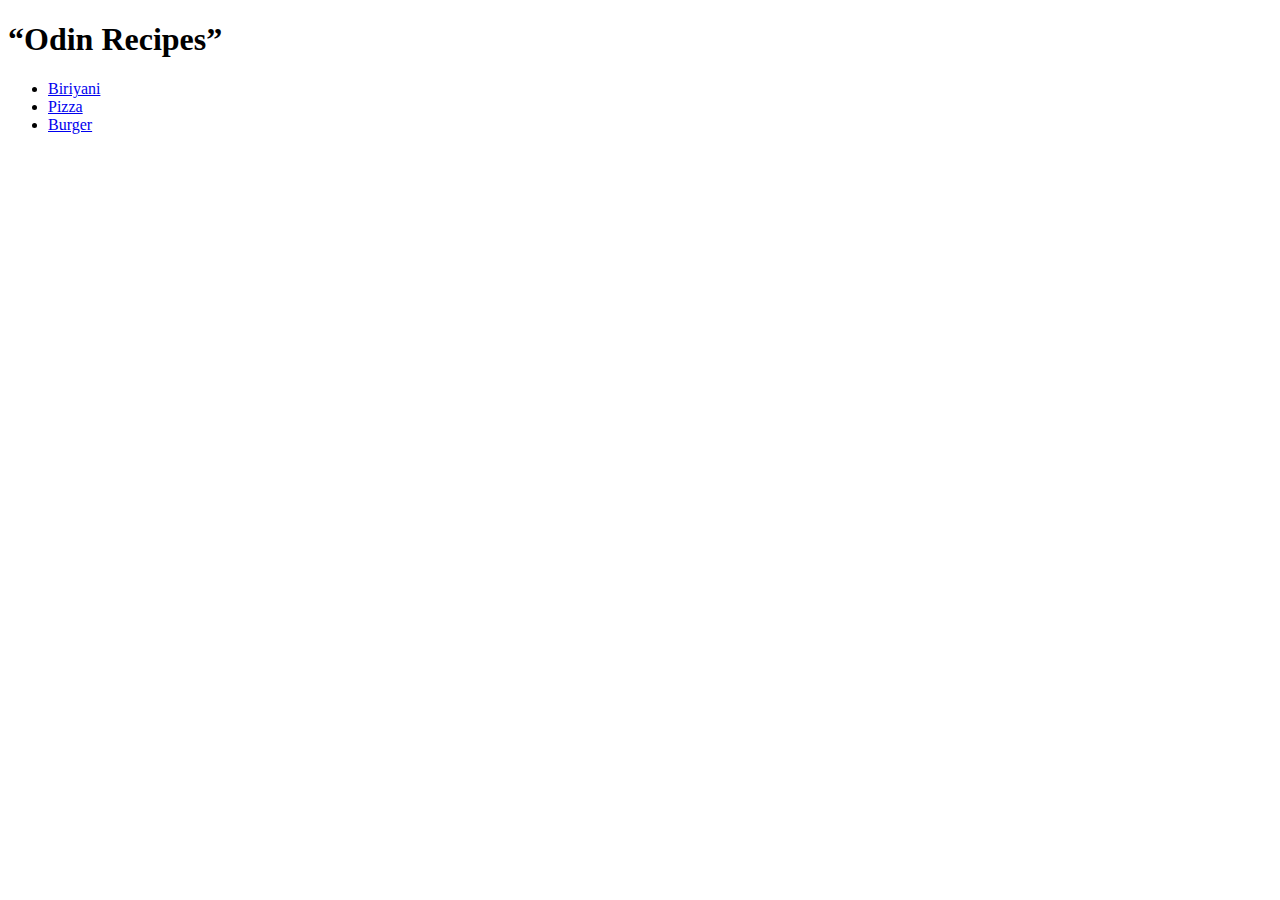
==== index.html @ 15bff8ce "Created the HTML part of the Recipe Project" ====
<!DOCTYPE html>
<html lang="en">
<head>
    <meta charset="UTF-8">
    <meta http-equiv="X-UA-Compatible" content="IE=edge">
    <meta name="viewport" content="width=device-width, initial-scale=1.0">
    <title>odin recipes</title>
</head>
<body>
    <h1>“Odin Recipes”</h1>
    <ul>
        <li><a href="recipes/biriyani.html">Biriyani</a></li>
        <li><a href="recipes2/pizza.html">Pizza</a></li>
        <li><a href="recipes3/burger.html">Burger</a></li>
    </ul>
</body>
</html>
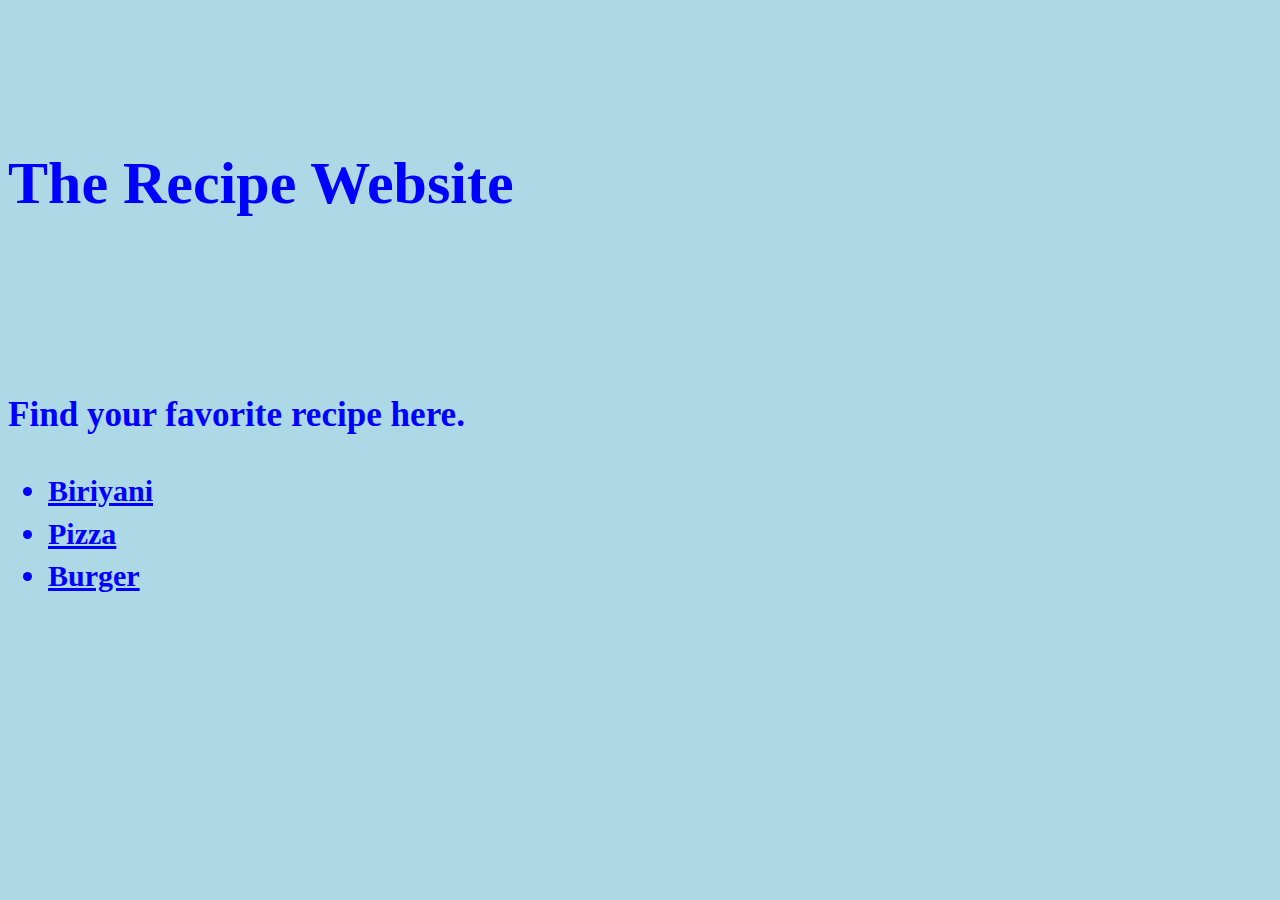
==== commit d3ae64df: "styling and font resizing" ====
--- a/index.html
+++ b/index.html
@@ -5,13 +5,28 @@
     <meta http-equiv="X-UA-Compatible" content="IE=edge">
     <meta name="viewport" content="width=device-width, initial-scale=1.0">
     <title>odin recipes</title>
+    <link rel="stylesheet" href="style.css">
 </head>
 <body>
-    <h1>“Odin Recipes”</h1>
-    <ul>
-        <li><a href="recipes/biriyani.html">Biriyani</a></li>
-        <li><a href="recipes2/pizza.html">Pizza</a></li>
-        <li><a href="recipes3/burger.html">Burger</a></li>
-    </ul>
+    <div class="header">
+        <h1>The Recipe Website</h1>
+    </div>
+    <div class="wrapper">
+        <div>
+            <div class="heading">
+                <h3>Find your favorite recipe here.</h3>
+            </div>
+    
+            <div class="list">
+                <ul>
+                    <li><a href="recipes/biriyani.html">Biriyani</a></li>
+                    <li><a href="recipes2/pizza.html">Pizza</a></li>
+                    <li><a href="recipes3/burger.html">Burger</a></li>
+                </ul>
+            </div>
+    
+        </div>
+    </div>
+    
 </body>
 </html>--- a/style.css
+++ b/style.css
@@ -0,0 +1,67 @@
+body {
+    background-color: lightblue;
+    text-align: none;
+}
+*{
+    box-sizing: border-box;
+    color: blue;
+}
+div{
+  color: white;
+}
+:root {
+  --animate-duration: 1s;
+  --animate-delay: 1s;
+  --animate-repeat: 1;
+}
+
+.heading {
+  /* padding-top: 20px; */
+  box-sizing: border-box;
+  display: block;
+  padding-top: 8%;
+  font-size: 30px;
+  font-weight: 900;
+  color: white;
+  margin-bottom: 1%;
+  margin-top: 0%;
+}
+
+@media screen and (min-width: 601px) {
+  div.example {
+      font-size: 80px;
+  }
+}
+.list {
+  box-sizing: border-box;
+  -webkit-text-size-adjust: 100%;
+  line-height: 1.42857143;
+  display: block;
+  color: white;
+  font-size: 30px;
+  margin-bottom: 4%;
+  font-weight: 600;
+}
+
+@media screen and (min-width: 601px) {
+  div.example {
+      -webkit-text-size-adjust: 100%;
+      font-size: 80px;
+  }
+}
+.header {
+  box-sizing: border-box;
+  display: block;
+  padding-top: 8%;
+  font-size: 30px;
+  font-weight: 900;
+  color: white;
+  margin-bottom: 1%;
+  
+}
+
+@media screen and (min-width: 601px) {
+  div.example {
+      font-size: 80px;
+  }
+}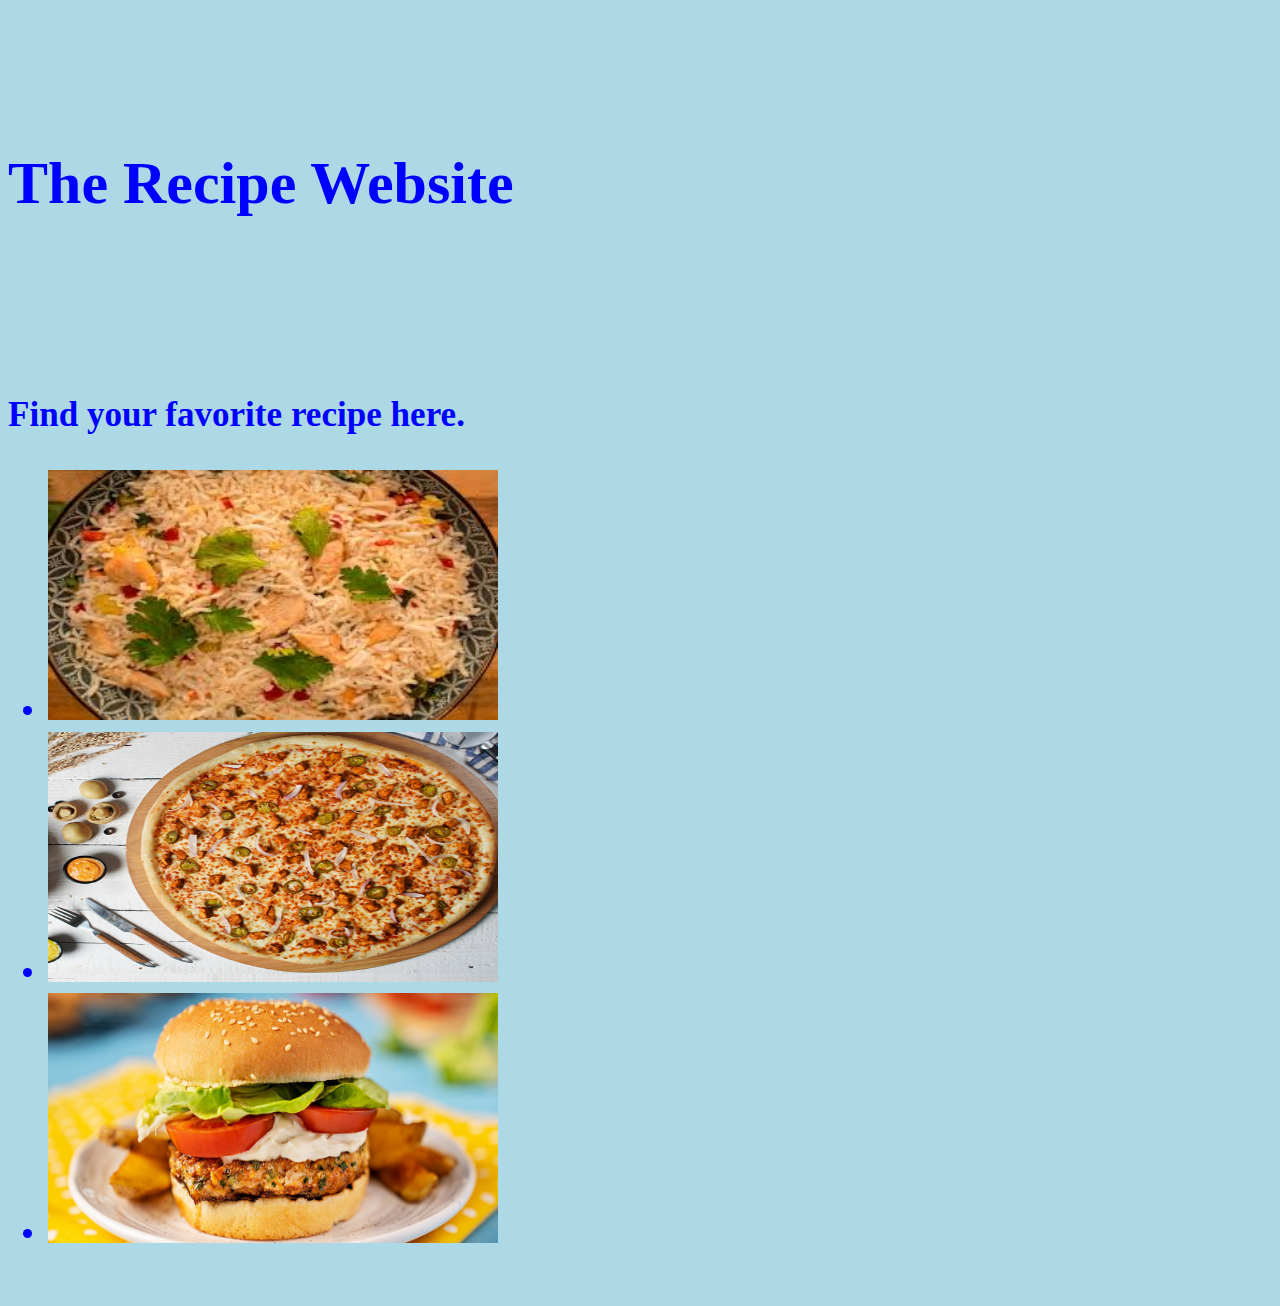
==== commit 4019651a: "giving links to pictures" ====
--- a/index.html
+++ b/index.html
@@ -19,9 +19,9 @@
     
             <div class="list">
                 <ul>
-                    <li><a href="recipes/biriyani.html">Biriyani</a></li>
-                    <li><a href="recipes2/pizza.html">Pizza</a></li>
-                    <li><a href="recipes3/burger.html">Burger</a></li>
+                    <li><a href="recipes/biriyani.html"><img src="recipes/images.jpg" alt="Biriyani" style="width:450px;height:250px";></a></li>
+                    <li><a href="recipes2/pizza.html"><img src="recipes2/pizza.jpg" alt="Pizza" style="width:450px;height:250px";></a></li>
+                    <li><a href="recipes3/burger.html"><img src="recipes3/burger.jpg" alt="burger" style="width:450px;height:250px"></a></li>
                 </ul>
             </div>
     
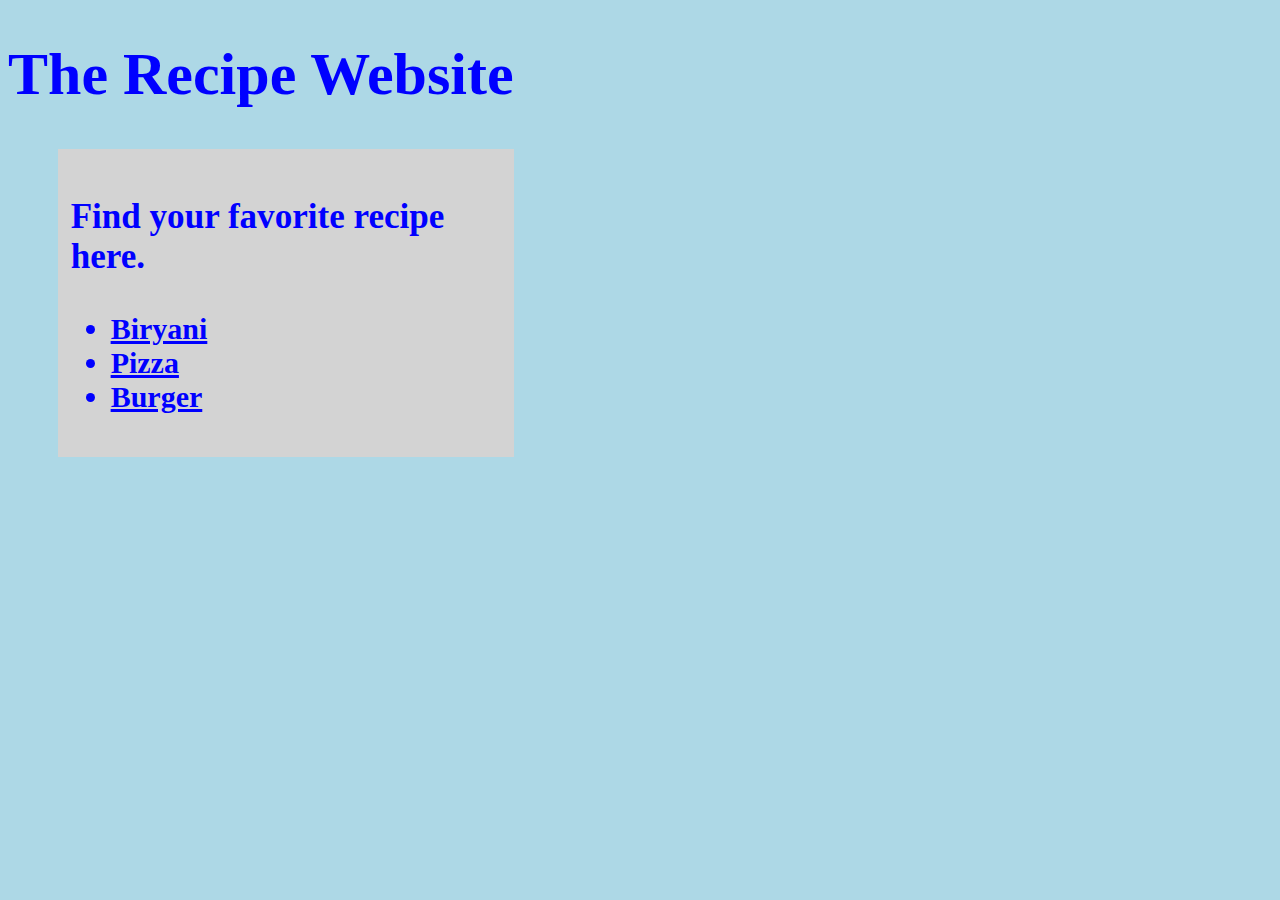
==== commit fdc39d46: "Change the images and give credit to owner on Github readme." ====
--- a/index.html
+++ b/index.html
@@ -11,22 +11,19 @@
     <div class="header">
         <h1>The Recipe Website</h1>
     </div>
-    <div class="wrapper">
-        <div>
-            <div class="heading">
-                <h3>Find your favorite recipe here.</h3>
-            </div>
-    
-            <div class="list">
-                <ul>
-                    <li><a href="recipes/biriyani.html"><img src="recipes/images.jpg" alt="Biriyani" style="width:450px;height:250px";></a></li>
-                    <li><a href="recipes2/pizza.html"><img src="recipes2/pizza.jpg" alt="Pizza" style="width:450px;height:250px";></a></li>
-                    <li><a href="recipes3/burger.html"><img src="recipes3/burger.jpg" alt="burger" style="width:450px;height:250px"></a></li>
-                </ul>
-            </div>
-    
+    <div class="list">
+        <div class="heading">
+            <h3>Find your favorite recipe here.</h3>
+            <ul>
+                <li><a href="recipes/biriyani.html">Biryani</a></li>
+                <li><a href="recipes2/pizza.html">Pizza</a></li>
+                <li><a href="recipes3/burger.html">Burger</a></li>
+            </ul>
         </div>
     </div>
     
 </body>
-</html>+</html>
+<!-- <img src="recipes/images.jpg" alt="Biriyani" style="width:450px;height:250px";>
+<img src="recipes2/pizza.jpg" alt="Pizza" style="width:450px;height:250px";>
+<img src="recipes3/burger.jpg" alt="burger" style="width:450px;height:250px"> -->--- a/style.css
+++ b/style.css
@@ -5,6 +5,7 @@
 *{
     box-sizing: border-box;
     color: blue;
+    /* border: 2px solid blue; */
 }
 div{
   color: white;
@@ -19,10 +20,10 @@
   /* padding-top: 20px; */
   box-sizing: border-box;
   display: block;
-  padding-top: 8%;
+  /* padding-top: 8%; */
   font-size: 30px;
   font-weight: 900;
-  color: white;
+  color: black;
   margin-bottom: 1%;
   margin-top: 0%;
 }
@@ -32,15 +33,18 @@
       font-size: 80px;
   }
 }
-.list {
-  box-sizing: border-box;
-  -webkit-text-size-adjust: 100%;
-  line-height: 1.42857143;
-  display: block;
-  color: white;
-  font-size: 30px;
-  margin-bottom: 4%;
-  font-weight: 600;
+.list{
+  border: 0px solid blue;
+    padding-left: 1px;
+    padding-right: 80%;
+    background-color: lightgray;
+    margin-top: auto;
+    margin-left: 50px;
+    margin-right: 60%;
+    box-sizing: border-box;
+    padding: 1%;
+    padding-right: 4%;
+    color: white;
 }
 
 @media screen and (min-width: 601px) {
@@ -52,11 +56,14 @@
 .header {
   box-sizing: border-box;
   display: block;
-  padding-top: 8%;
+  /* padding-top: 8%; */
   font-size: 30px;
   font-weight: 900;
   color: white;
-  margin-bottom: 1%;
+  margin-bottom: 0%;
+  /* background-color: aqua; */
+  color: #000;
+  
   
 }
 
@@ -64,4 +71,7 @@
   div.example {
       font-size: 80px;
   }
+}
+.wrapper{
+  
 }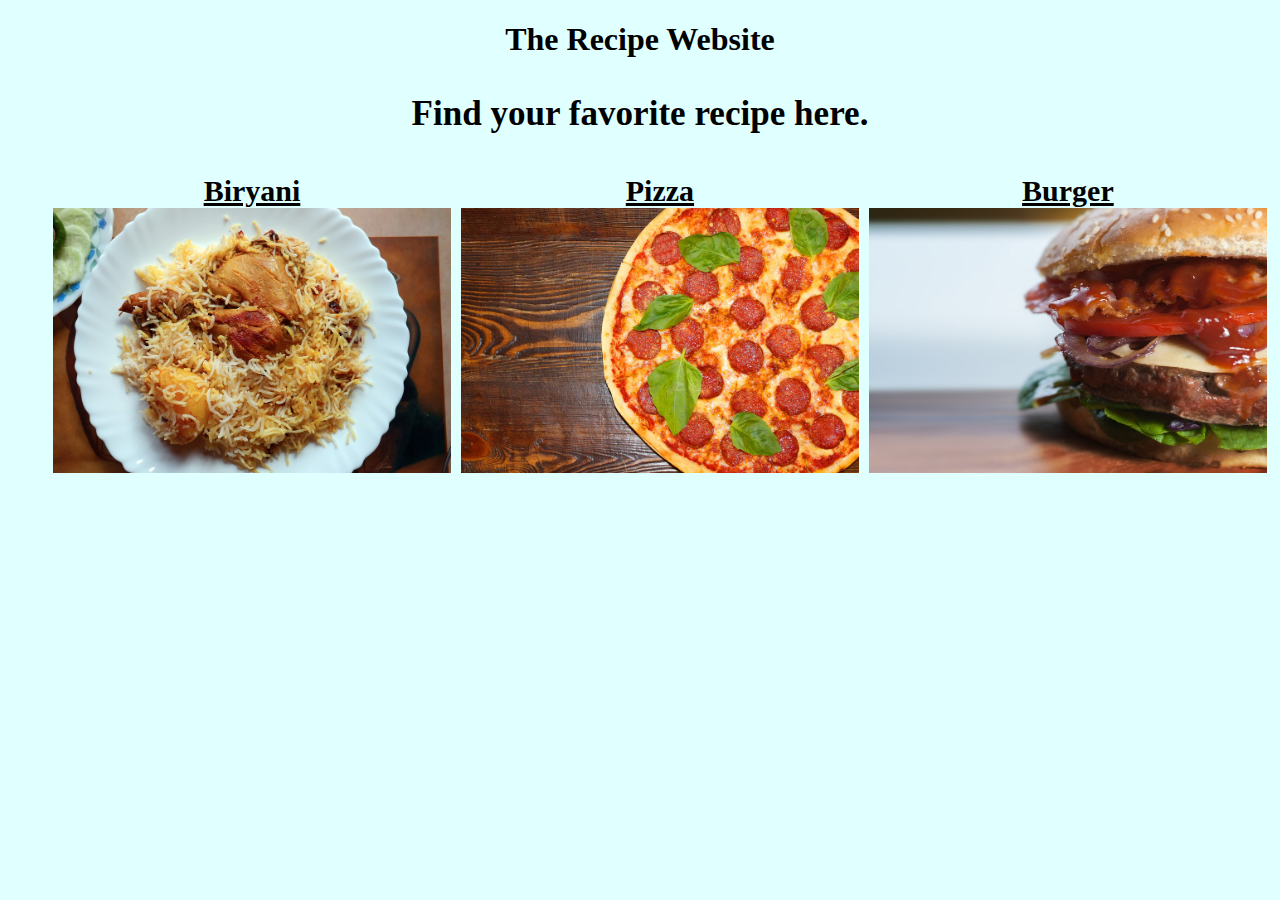
==== commit 888b4fdc: "do some more styling and manageing images sizes" ====
--- a/index.html
+++ b/index.html
@@ -11,19 +11,23 @@
     <div class="header">
         <h1>The Recipe Website</h1>
     </div>
-    <div class="list">
         <div class="heading">
             <h3>Find your favorite recipe here.</h3>
             <ul>
-                <li><a href="recipes/biriyani.html">Biryani</a></li>
-                <li><a href="recipes2/pizza.html">Pizza</a></li>
-                <li><a href="recipes3/burger.html">Burger</a></li>
+                <div class="row">
+                    <div class="column">
+                        <li><a href="recipes/biriyani.html">Biryani<img src="recipes/biriyani.jpg"  style="width: 100%";></a></li>
+                    </div>
+                    <div class="column">
+                        <li><a href="recipes2/pizza.html">Pizza<img src="recipes2/pizza2.jpg" style="width: 100%";></a></li>
+                    </div>
+                    <div class="column">
+                        <li><a href="recipes3/burger.html">Burger<img src="recipes3/burger2.jpg" style="width: 100%"></a></li>
+                    </div>
+                </div>                 
             </ul>
         </div>
     </div>
     
 </body>
-</html>
-<!-- <img src="recipes/images.jpg" alt="Biriyani" style="width:450px;height:250px";>
-<img src="recipes2/pizza.jpg" alt="Pizza" style="width:450px;height:250px";>
-<img src="recipes3/burger.jpg" alt="burger" style="width:450px;height:250px"> -->+</html>--- a/style.css
+++ b/style.css
@@ -1,10 +1,10 @@
 body {
-    background-color: lightblue;
+    background-color: lightcyan;
     text-align: none;
 }
 *{
     box-sizing: border-box;
-    color: blue;
+    color: black;
     /* border: 2px solid blue; */
 }
 div{
@@ -15,17 +15,23 @@
   --animate-delay: 1s;
   --animate-repeat: 1;
 }
+.header {
+  text-align: center;
 
+}
+
+ul {
+  list-style-type: none;
+}
 .heading {
-  /* padding-top: 20px; */
   box-sizing: border-box;
   display: block;
-  /* padding-top: 8%; */
   font-size: 30px;
   font-weight: 900;
   color: black;
   margin-bottom: 1%;
   margin-top: 0%;
+  text-align: center;
 }
 
 @media screen and (min-width: 601px) {
@@ -33,45 +39,20 @@
       font-size: 80px;
   }
 }
-.list{
-  border: 0px solid blue;
-    padding-left: 1px;
-    padding-right: 80%;
-    background-color: lightgray;
-    margin-top: auto;
-    margin-left: 50px;
-    margin-right: 60%;
-    box-sizing: border-box;
-    padding: 1%;
-    padding-right: 4%;
-    color: white;
-}
-
-@media screen and (min-width: 601px) {
-  div.example {
-      -webkit-text-size-adjust: 100%;
-      font-size: 80px;
-  }
-}
-.header {
-  box-sizing: border-box;
-  display: block;
-  /* padding-top: 8%; */
-  font-size: 30px;
-  font-weight: 900;
-  color: white;
-  margin-bottom: 0%;
-  /* background-color: aqua; */
-  color: #000;
-  
-  
-}
 
 @media screen and (min-width: 601px) {
   div.example {
       font-size: 80px;
   }
 }
-.wrapper{
-  
+.column {
+  float: left;
+  width: 33.33%;
+  padding: 5px;
+}
+
+.row::after {
+  content: "";
+  clear: both;
+  display: table;
 }